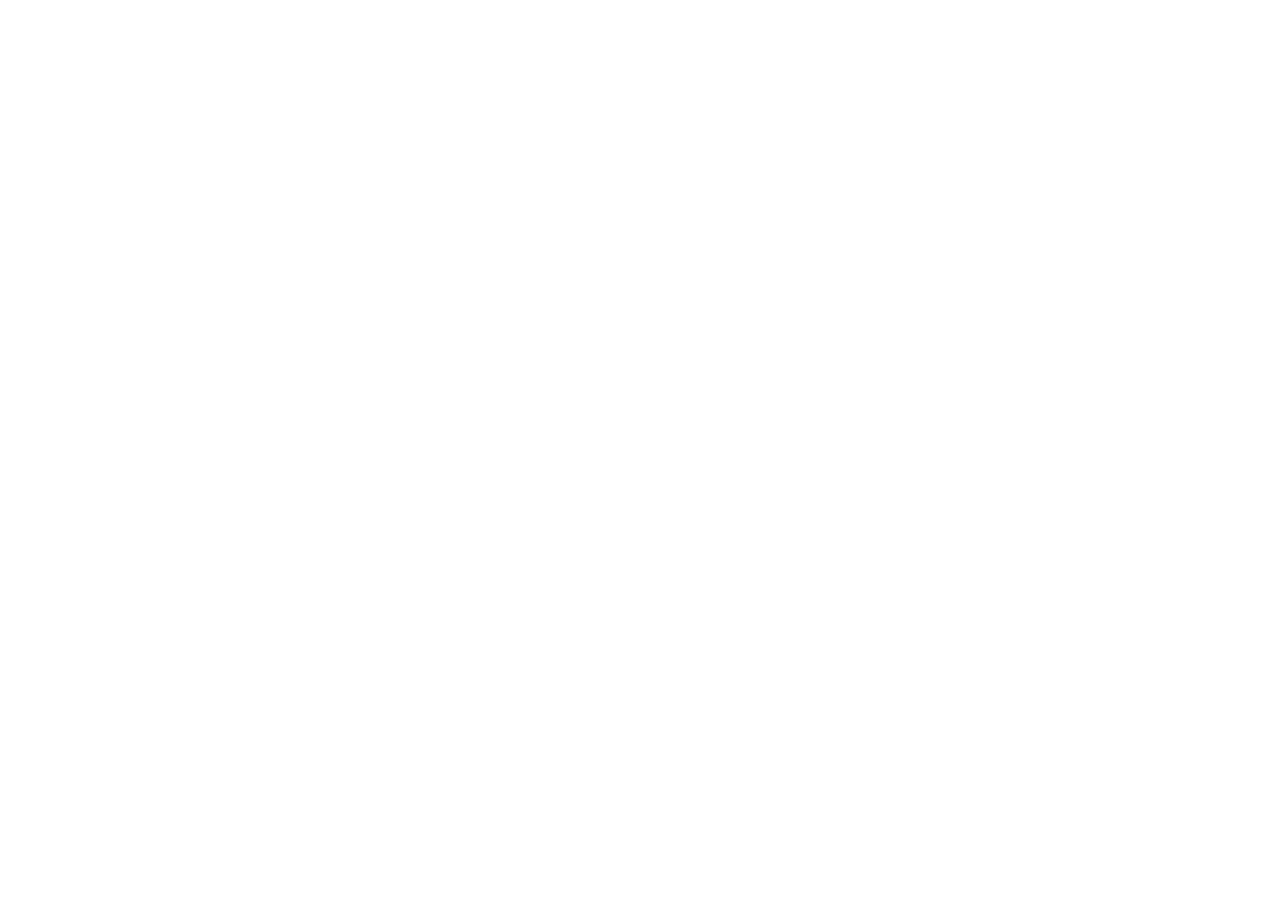
==== index.html @ 143d0b51 "Inizializzazione progetto" ====
<!DOCTYPE html>
<html lang="en">
<head>
    <meta charset="UTF-8">
    <meta http-equiv="X-UA-Compatible" content="IE=edge">
    <meta name="viewport" content="width=device-width, initial-scale=1.0">
    
    <link rel="stylesheet" href="css/style.css">

    <title>Zoom</title>

</head>
<body>

    <header>

    </header>


    <main>

    </main>


    <footer>

    </footer>
    
</body>
</html>
---- css/style.css ----
*{
    margin: 0;
    padding: 0;
    box-sizing: border-box;
}
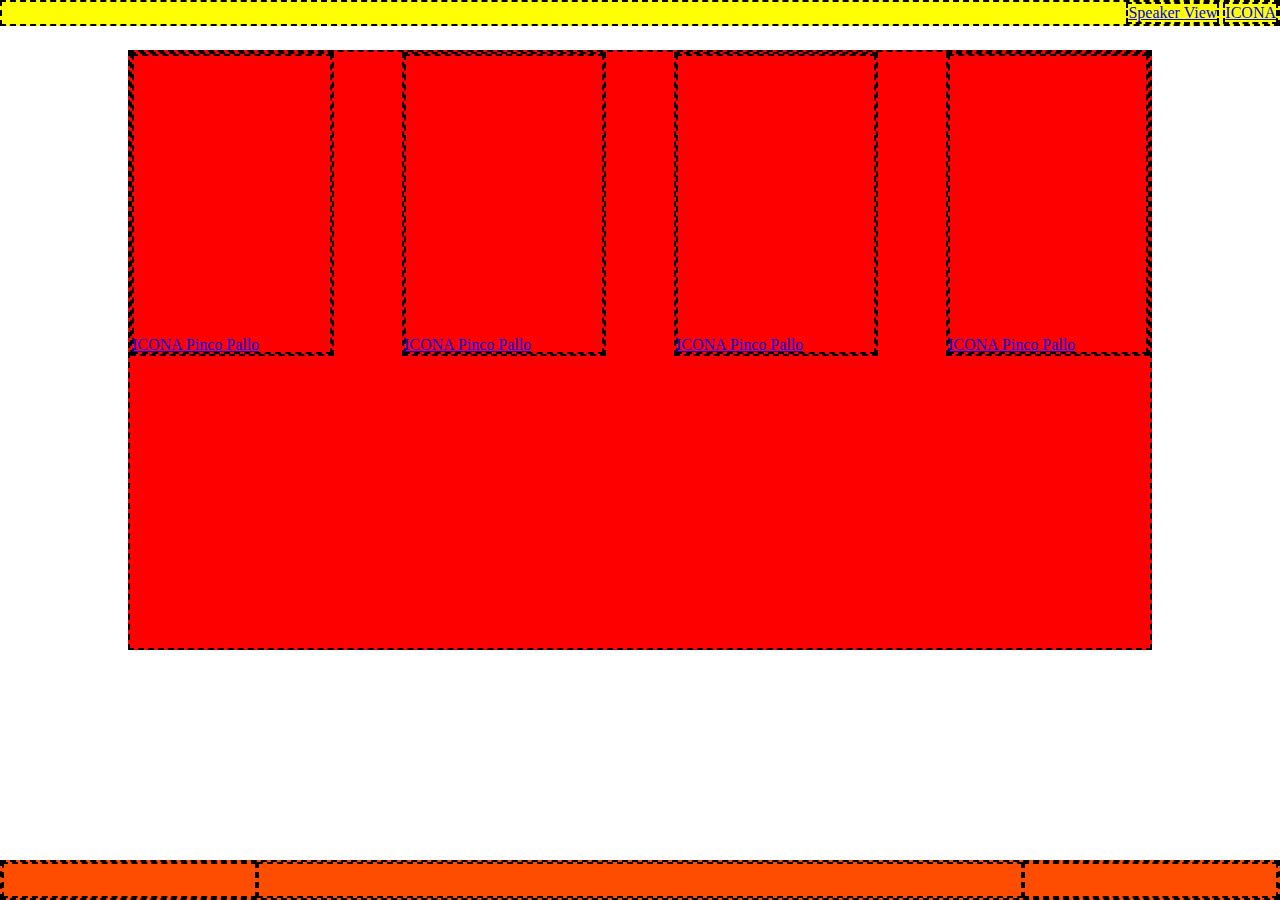
==== commit 128da127: "Aggiornamento struttura" ====
--- a/index.html
+++ b/index.html
@@ -13,16 +13,83 @@
 <body>
 
     <header>
-
+        <div class="bordered container_head">
+            <ul>
+                <li class="bordered speaker_view">
+                    <a href="#">Speaker View</a>
+                </li>
+                <li class="bordered speaker_view">
+                    <a href="#">ICONA</a>
+                </li>
+            </ul>
+        </div>
     </header>
 
 
+
+
     <main>
+        <div class="container_main bordered">
+            <div class="card bordered">
+                <a href="#">
+                    <div class="img bordered">
+                    
+                    </div>
+                </a>
+                <a class="mute" href="#">
+                    <span>ICONA Pinco Pallo</span>
+                </a>
+            </div>
+            <div class="card bordered">
+                <a href="#">
+                    <div class="img bordered">
+                    
+                    </div>
+                </a>
+                <a class="mute" href="#">
+                    <span>ICONA Pinco Pallo</span>
+                </a>
+            </div>
+            <div class="card bordered">
+                <a href="#">
+                    <div class="img bordered">
+                    
+                    </div>
+                </a>
+                <a class="mute" href="#">
+                    <span>ICONA Pinco Pallo</span>
+                </a>
+            </div>
+            <div class="card bordered">
+                <a href="#">
+                    <div class="img bordered">
+                    
+                    </div>
+                </a>
+                <a class="mute" href="#">
+                    <span>ICONA Pinco Pallo</span>
+                </a>
+            </div>
+
+        </div>
 
     </main>
 
 
+
+
     <footer>
+        <div  class="bordered container_footer">
+            <div class="bordered left">
+                
+            </div>
+            <div class="bordered center">
+
+            </div>
+            <div class="bordered right">
+
+            </div>
+        </div>
 
     </footer>
     
--- a/css/style.css
+++ b/css/style.css
@@ -3,3 +3,81 @@
     padding: 0;
     box-sizing: border-box;
 }
+
+.bordered{
+    border: 2px dashed black;
+}
+
+ul{
+    display: inline-block;
+}
+
+.speaker_view{
+    display: inline-block;
+}
+
+.container_head{
+    text-align: right;
+    background-color: yellow;
+    width: 100vw;
+    position: fixed;
+    left: 0;
+    top: 0;
+    z-index: 10;
+}
+
+main{
+    width: 100vw;
+}
+
+.container_main{
+    margin: auto;
+    margin-top: 50px;
+    margin-bottom: 50px;
+    width: 80%;
+    min-height: 600px;
+    background-color: red;
+    display: flex;
+    justify-content: space-between;
+    flex-wrap: wrap;
+    align-content: space-between;
+}
+
+.img{
+    background-image: url('https://picsum.photos/200/300');
+    /* background-size: contain;
+    background-repeat: no-repeat; */
+    height: 300px;
+    width: 200px;
+}
+
+.card{
+    position: relative;
+}
+
+.mute{
+    position: absolute;
+    bottom: 0;
+}
+
+.container_footer{
+    background-color: rgb(255, 77, 0);
+    width: 100vw;
+    min-height: 40px;
+    position: fixed;
+    left: 0;
+    bottom: 0;
+    z-index: 10;
+    display: flex;
+}
+
+.left{
+    width: 20%;
+}
+
+.center{
+    width: 60%;
+}
+.right{
+    width: 20%;
+}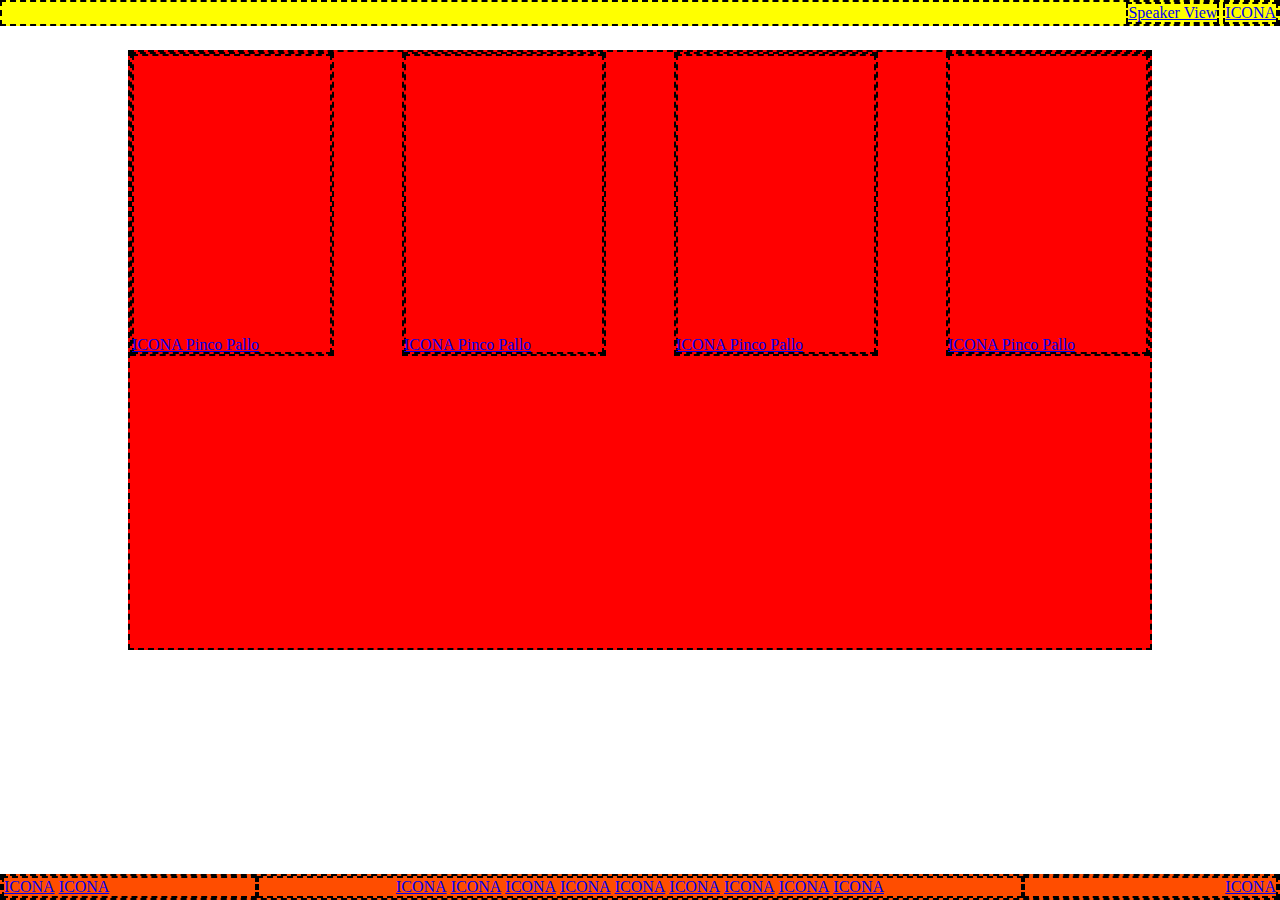
==== commit 743e0abc: "Struttura fatta" ====
--- a/index.html
+++ b/index.html
@@ -81,13 +81,52 @@
     <footer>
         <div  class="bordered container_footer">
             <div class="bordered left">
-                
+                <ul>
+                    <li>
+                        <a href="#">ICONA</a>
+                    </li>              
+                    <li>
+                        <a href="#">ICONA</a>
+                    </li>
+                </ul>                
             </div>
             <div class="bordered center">
-
+                <ul>
+                    <li>
+                        <a href="#">ICONA</a>
+                    </li>              
+                    <li>
+                        <a href="#">ICONA</a>
+                    </li>
+                    <li>
+                        <a href="#">ICONA</a>
+                    </li>              
+                    <li>
+                        <a href="#">ICONA</a>
+                    </li>
+                    <li>
+                        <a href="#">ICONA</a>
+                    </li>              
+                    <li>
+                        <a href="#">ICONA</a>
+                    </li>
+                    <li>
+                        <a href="#">ICONA</a>
+                    </li>              
+                    <li>
+                        <a href="#">ICONA</a>
+                    </li>
+                    <li>
+                        <a href="#">ICONA</a>
+                    </li>              
+                </ul> 
             </div>
             <div class="bordered right">
-
+                <ul>
+                    <li>
+                        <a href="#">ICONA</a>
+                    </li>              
+                </ul> 
             </div>
         </div>
 
--- a/css/style.css
+++ b/css/style.css
@@ -12,7 +12,7 @@
     display: inline-block;
 }
 
-.speaker_view{
+li{
     display: inline-block;
 }
 
@@ -63,7 +63,7 @@
 .container_footer{
     background-color: rgb(255, 77, 0);
     width: 100vw;
-    min-height: 40px;
+    /* min-height: 40px; */
     position: fixed;
     left: 0;
     bottom: 0;
@@ -77,7 +77,10 @@
 
 .center{
     width: 60%;
+    text-align: center;
 }
+
 .right{
     width: 20%;
+    text-align: right;
 }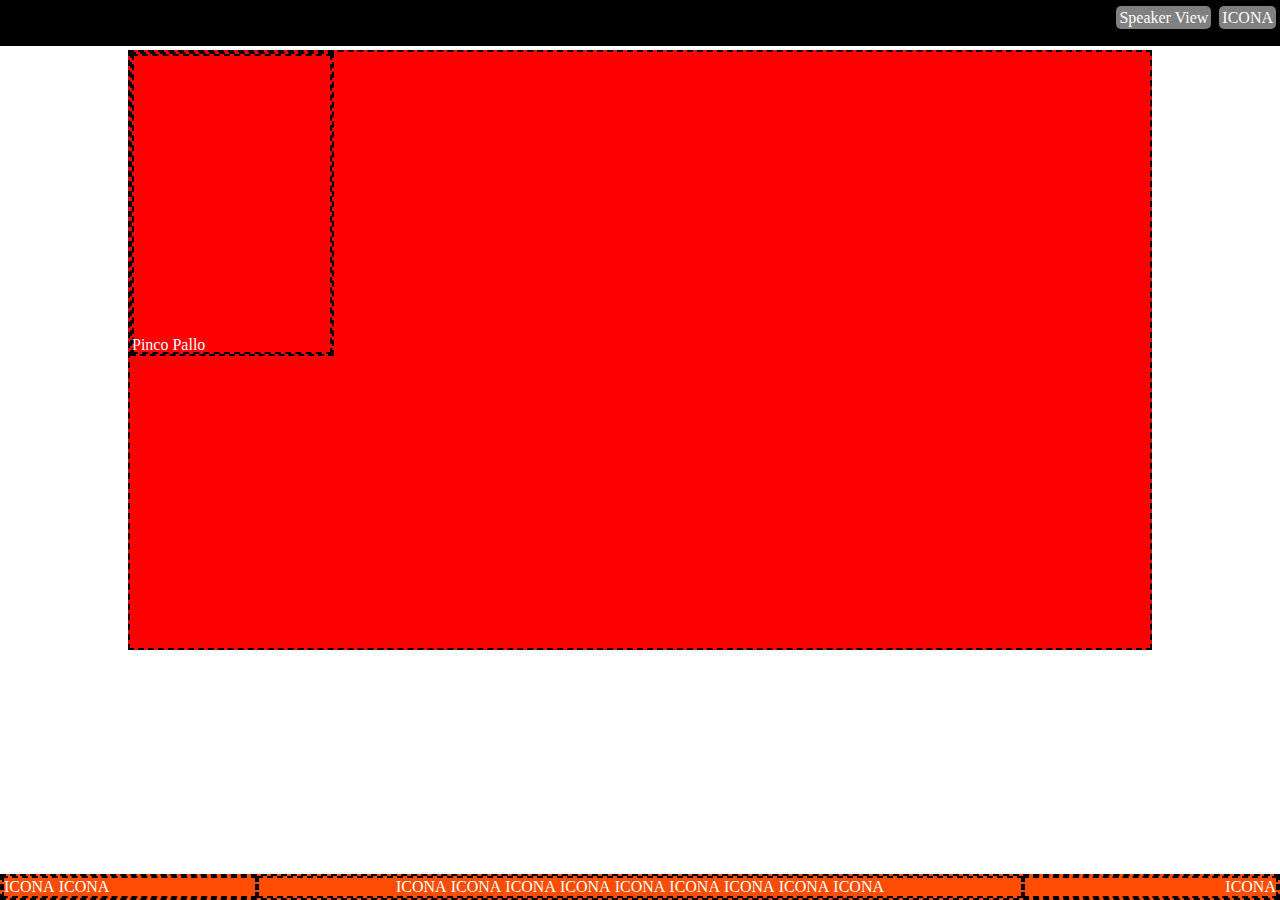
==== commit d1e3133c: "aggiornamento" ====
--- a/index.html
+++ b/index.html
@@ -6,6 +6,8 @@
     <meta name="viewport" content="width=device-width, initial-scale=1.0">
     
     <link rel="stylesheet" href="css/style.css">
+
+    <link rel="stylesheet" href="https://cdnjs.cloudflare.com/ajax/libs/font-awesome/6.2.1/css/all.min.css" integrity="sha512-MV7K8+y+gLIBoVD59lQIYicR65iaqukzvf/nwasF0nqhPay5w/9lJmVM2hMDcnK1OnMGCdVK+iQrJ7lzPJQd1w==" crossorigin="anonymous" referrerpolicy="no-referrer" />
 
     <title>Zoom</title>
 
@@ -16,7 +18,9 @@
         <div class="bordered container_head">
             <ul>
                 <li class="bordered speaker_view">
-                    <a href="#">Speaker View</a>
+                    <a id="grid" href="#">
+                        <i class="fa-thin fa-grid"></i>Speaker View
+                    </a>
                 </li>
                 <li class="bordered speaker_view">
                     <a href="#">ICONA</a>
@@ -37,37 +41,7 @@
                     </div>
                 </a>
                 <a class="mute" href="#">
-                    <span>ICONA Pinco Pallo</span>
-                </a>
-            </div>
-            <div class="card bordered">
-                <a href="#">
-                    <div class="img bordered">
-                    
-                    </div>
-                </a>
-                <a class="mute" href="#">
-                    <span>ICONA Pinco Pallo</span>
-                </a>
-            </div>
-            <div class="card bordered">
-                <a href="#">
-                    <div class="img bordered">
-                    
-                    </div>
-                </a>
-                <a class="mute" href="#">
-                    <span>ICONA Pinco Pallo</span>
-                </a>
-            </div>
-            <div class="card bordered">
-                <a href="#">
-                    <div class="img bordered">
-                    
-                    </div>
-                </a>
-                <a class="mute" href="#">
-                    <span>ICONA Pinco Pallo</span>
+                    <i class="fa-solid fa-microphone-slash"></i> Pinco Pallo
                 </a>
             </div>
 
--- a/css/style.css
+++ b/css/style.css
@@ -16,9 +16,24 @@
     display: inline-block;
 }
 
+a{
+    text-decoration: none;
+    color: white;
+}
+
+.speaker_view a{
+    
+    padding: 3px;
+    border-radius: 5px;
+    background-color: gray;
+}
+
+
+
 .container_head{
+    padding: 5px 0 15px;
     text-align: right;
-    background-color: yellow;
+    background-color: rgb(0, 0, 0);
     width: 100vw;
     position: fixed;
     left: 0;
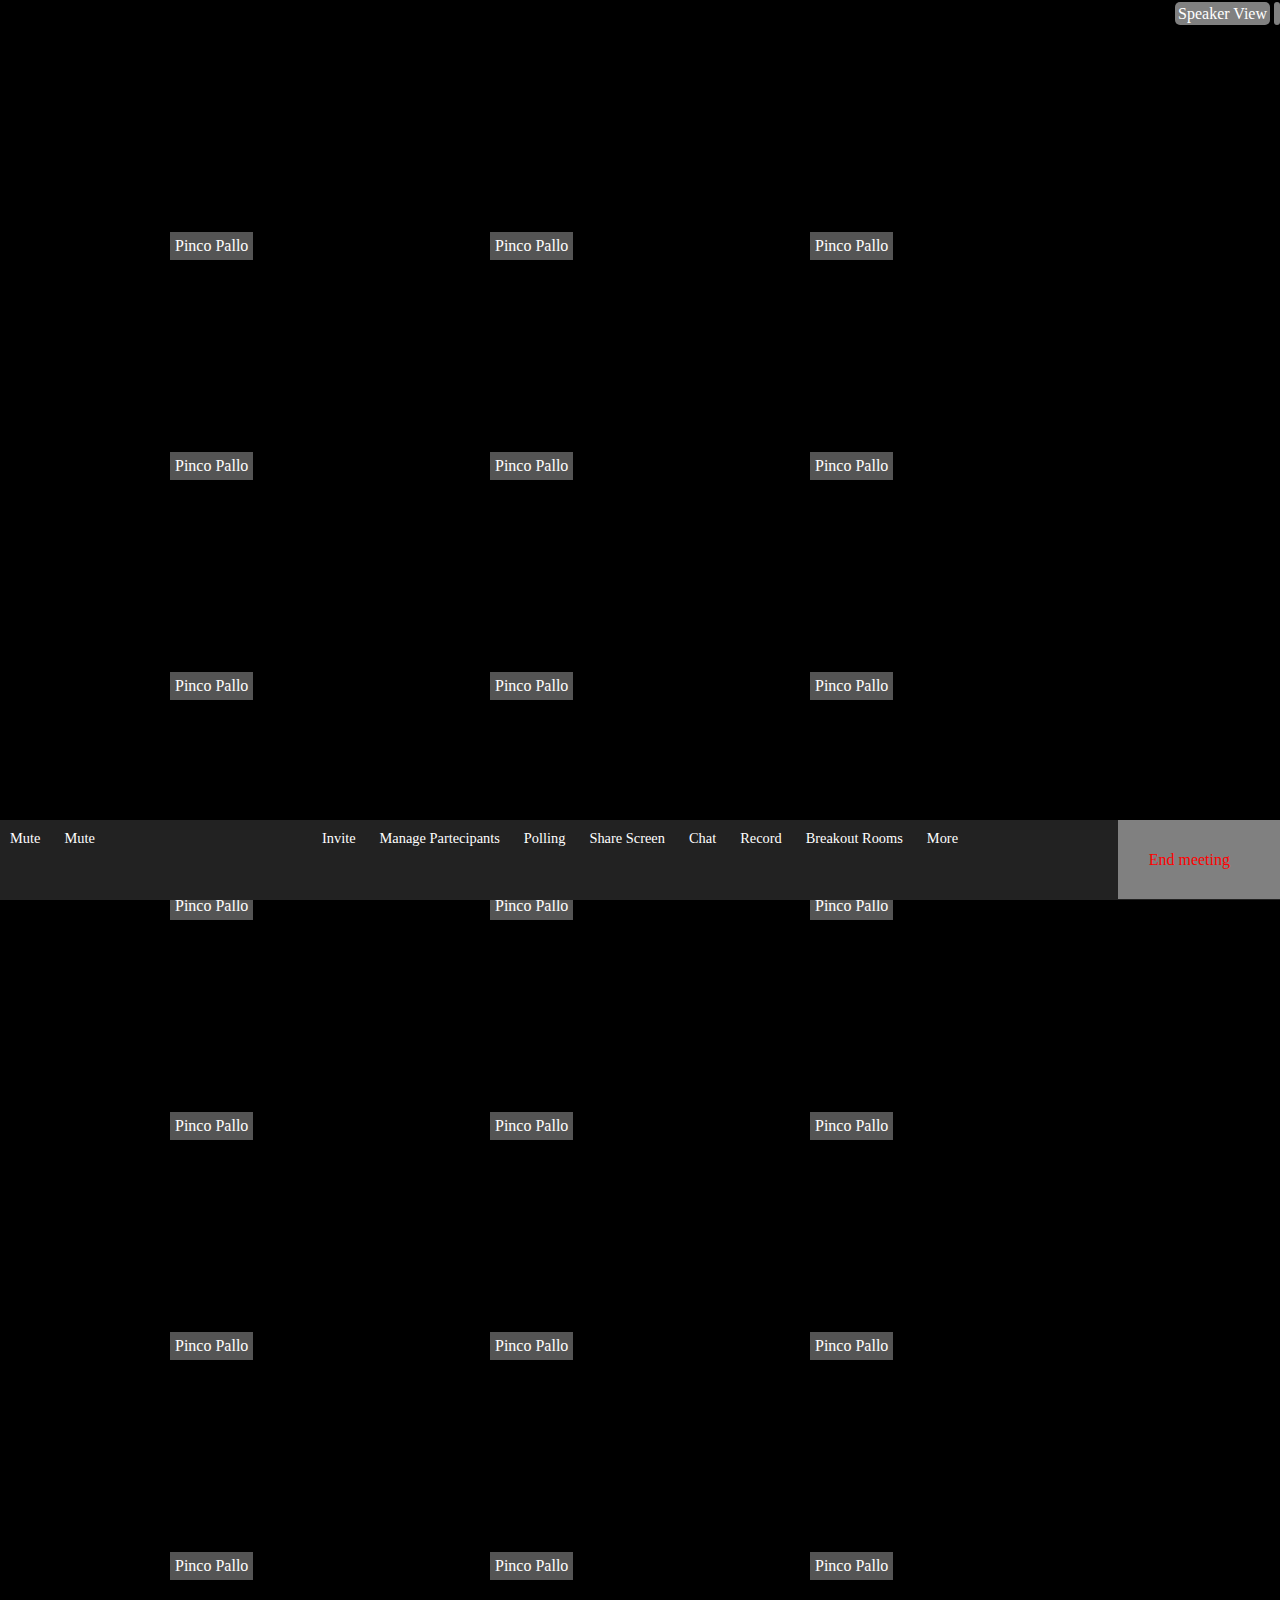
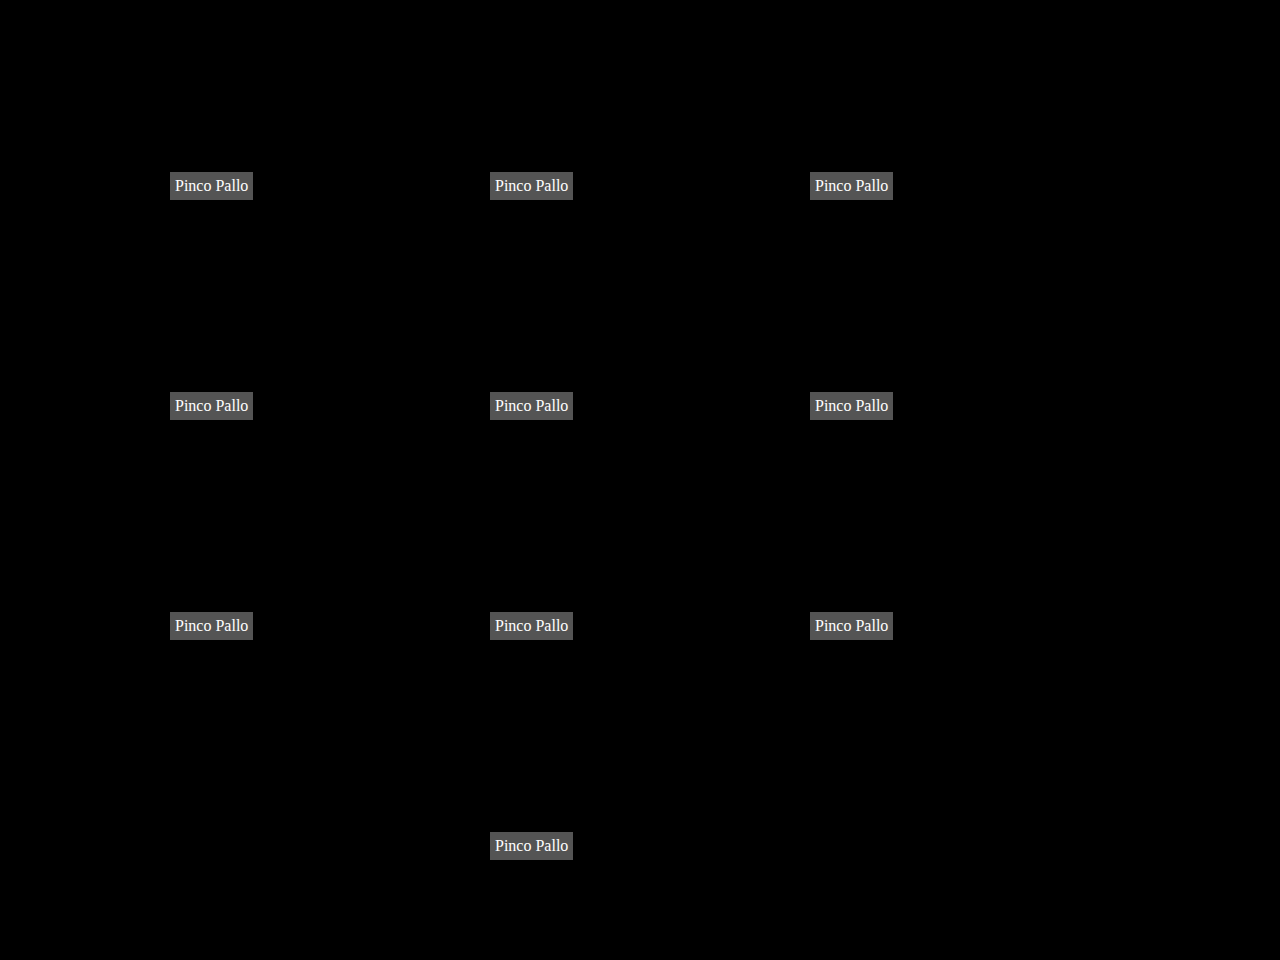
==== commit a7c83d0c: "Finalizzazione progetto" ====
--- a/index.html
+++ b/index.html
@@ -19,11 +19,11 @@
             <ul>
                 <li class="bordered speaker_view">
                     <a id="grid" href="#">
-                        <i class="fa-thin fa-grid"></i>Speaker View
+                        <i class="fa-solid fa-th"></i> Speaker View
                     </a>
                 </li>
                 <li class="bordered speaker_view">
-                    <a href="#">ICONA</a>
+                    <a href="#"><i class="fa-solid fa-expand-arrows-alt"></i></a>
                 </li>
             </ul>
         </div>
@@ -44,6 +44,307 @@
                     <i class="fa-solid fa-microphone-slash"></i> Pinco Pallo
                 </a>
             </div>
+            <div class="card bordered">
+                <a href="#">
+                    <div class="img bordered">
+                    
+                    </div>
+                </a>
+                <a class="mute" href="#">
+                    <i class="fa-solid fa-microphone-slash"></i> Pinco Pallo
+                </a>
+            </div>
+            <div class="card bordered">
+                <a href="#">
+                    <div class="img bordered">
+                    
+                    </div>
+                </a>
+                <a class="mute" href="#">
+                    <i class="fa-solid fa-microphone-slash"></i> Pinco Pallo
+                </a>
+            </div>
+            <div class="card bordered">
+                <a href="#">
+                    <div class="img bordered">
+                    
+                    </div>
+                </a>
+                <a class="mute" href="#">
+                    <i class="fa-solid fa-microphone-slash"></i> Pinco Pallo
+                </a>
+            </div>
+            <div class="card bordered">
+                <a href="#">
+                    <div class="img bordered">
+                    
+                    </div>
+                </a>
+                <a class="mute" href="#">
+                    <i class="fa-solid fa-microphone-slash"></i> Pinco Pallo
+                </a>
+            </div>
+            <div class="card bordered">
+                <a href="#">
+                    <div class="img bordered">
+                    
+                    </div>
+                </a>
+                <a class="mute" href="#">
+                    <i class="fa-solid fa-microphone-slash"></i> Pinco Pallo
+                </a>
+            </div>
+            <div class="card bordered">
+                <a href="#">
+                    <div class="img bordered">
+                    
+                    </div>
+                </a>
+                <a class="mute" href="#">
+                    <i class="fa-solid fa-microphone-slash"></i> Pinco Pallo
+                </a>
+            </div>
+            <div class="card bordered">
+                <a href="#">
+                    <div class="img bordered">
+                    
+                    </div>
+                </a>
+                <a class="mute" href="#">
+                    <i class="fa-solid fa-microphone-slash"></i> Pinco Pallo
+                </a>
+            </div>
+            <div class="card bordered">
+                <a href="#">
+                    <div class="img bordered">
+                    
+                    </div>
+                </a>
+                <a class="mute" href="#">
+                    <i class="fa-solid fa-microphone-slash"></i> Pinco Pallo
+                </a>
+            </div>
+            <div class="card bordered">
+                <a href="#">
+                    <div class="img bordered">
+                    
+                    </div>
+                </a>
+                <a class="mute" href="#">
+                    <i class="fa-solid fa-microphone-slash"></i> Pinco Pallo
+                </a>
+            </div>
+            <div class="card bordered">
+                <a href="#">
+                    <div class="img bordered">
+                    
+                    </div>
+                </a>
+                <a class="mute" href="#">
+                    <i class="fa-solid fa-microphone-slash"></i> Pinco Pallo
+                </a>
+            </div>
+            <div class="card bordered">
+                <a href="#">
+                    <div class="img bordered">
+                    
+                    </div>
+                </a>
+                <a class="mute" href="#">
+                    <i class="fa-solid fa-microphone-slash"></i> Pinco Pallo
+                </a>
+            </div>
+            <div class="card bordered">
+                <a href="#">
+                    <div class="img bordered">
+                    
+                    </div>
+                </a>
+                <a class="mute" href="#">
+                    <i class="fa-solid fa-microphone-slash"></i> Pinco Pallo
+                </a>
+            </div>
+            <div class="card bordered">
+                <a href="#">
+                    <div class="img bordered">
+                    
+                    </div>
+                </a>
+                <a class="mute" href="#">
+                    <i class="fa-solid fa-microphone-slash"></i> Pinco Pallo
+                </a>
+            </div>
+            <div class="card bordered">
+                <a href="#">
+                    <div class="img bordered">
+                    
+                    </div>
+                </a>
+                <a class="mute" href="#">
+                    <i class="fa-solid fa-microphone-slash"></i> Pinco Pallo
+                </a>
+            </div>
+            <div class="card bordered">
+                <a href="#">
+                    <div class="img bordered">
+                    
+                    </div>
+                </a>
+                <a class="mute" href="#">
+                    <i class="fa-solid fa-microphone-slash"></i> Pinco Pallo
+                </a>
+            </div>
+            <div class="card bordered">
+                <a href="#">
+                    <div class="img bordered">
+                    
+                    </div>
+                </a>
+                <a class="mute" href="#">
+                    <i class="fa-solid fa-microphone-slash"></i> Pinco Pallo
+                </a>
+            </div>
+            <div class="card bordered">
+                <a href="#">
+                    <div class="img bordered">
+                    
+                    </div>
+                </a>
+                <a class="mute" href="#">
+                    <i class="fa-solid fa-microphone-slash"></i> Pinco Pallo
+                </a>
+            </div>
+            <div class="card bordered">
+                <a href="#">
+                    <div class="img bordered">
+                    
+                    </div>
+                </a>
+                <a class="mute" href="#">
+                    <i class="fa-solid fa-microphone-slash"></i> Pinco Pallo
+                </a>
+            </div>
+            <div class="card bordered">
+                <a href="#">
+                    <div class="img bordered">
+                    
+                    </div>
+                </a>
+                <a class="mute" href="#">
+                    <i class="fa-solid fa-microphone-slash"></i> Pinco Pallo
+                </a>
+            </div>
+            <div class="card bordered">
+                <a href="#">
+                    <div class="img bordered">
+                    
+                    </div>
+                </a>
+                <a class="mute" href="#">
+                    <i class="fa-solid fa-microphone-slash"></i> Pinco Pallo
+                </a>
+            </div>
+            <div class="card bordered">
+                <a href="#">
+                    <div class="img bordered">
+                    
+                    </div>
+                </a>
+                <a class="mute" href="#">
+                    <i class="fa-solid fa-microphone-slash"></i> Pinco Pallo
+                </a>
+            </div>
+            <div class="card bordered">
+                <a href="#">
+                    <div class="img bordered">
+                    
+                    </div>
+                </a>
+                <a class="mute" href="#">
+                    <i class="fa-solid fa-microphone-slash"></i> Pinco Pallo
+                </a>
+            </div>
+            <div class="card bordered">
+                <a href="#">
+                    <div class="img bordered">
+                    
+                    </div>
+                </a>
+                <a class="mute" href="#">
+                    <i class="fa-solid fa-microphone-slash"></i> Pinco Pallo
+                </a>
+            </div>
+            <div class="card bordered">
+                <a href="#">
+                    <div class="img bordered">
+                    
+                    </div>
+                </a>
+                <a class="mute" href="#">
+                    <i class="fa-solid fa-microphone-slash"></i> Pinco Pallo
+                </a>
+            </div>
+            <div class="card bordered">
+                <a href="#">
+                    <div class="img bordered">
+                    
+                    </div>
+                </a>
+                <a class="mute" href="#">
+                    <i class="fa-solid fa-microphone-slash"></i> Pinco Pallo
+                </a>
+            </div>
+            <div class="card bordered">
+                <a href="#">
+                    <div class="img bordered">
+                    
+                    </div>
+                </a>
+                <a class="mute" href="#">
+                    <i class="fa-solid fa-microphone-slash"></i> Pinco Pallo
+                </a>
+            </div>
+            <div class="card bordered">
+                <a href="#">
+                    <div class="img bordered">
+                    
+                    </div>
+                </a>
+                <a class="mute" href="#">
+                    <i class="fa-solid fa-microphone-slash"></i> Pinco Pallo
+                </a>
+            </div>
+            <div class="card bordered">
+                <a href="#">
+                    <div class="img bordered">
+                    
+                    </div>
+                </a>
+                <a class="mute" href="#">
+                    <i class="fa-solid fa-microphone-slash"></i> Pinco Pallo
+                </a>
+            </div>
+            <div class="card bordered">
+                <a href="#">
+                    <div class="img bordered">
+                    
+                    </div>
+                </a>
+                <a class="mute" href="#">
+                    <i class="fa-solid fa-microphone-slash"></i> Pinco Pallo
+                </a>
+            </div>
+            <div class="card bordered">
+                <a href="#">
+                    <div class="img bordered">
+                    
+                    </div>
+                </a>
+                <a class="mute" href="#">
+                    <i class="fa-solid fa-microphone-slash"></i> Pinco Pallo
+                </a>
+            </div>
+
 
         </div>
 
@@ -56,49 +357,100 @@
         <div  class="bordered container_footer">
             <div class="bordered left">
                 <ul>
-                    <li>
-                        <a href="#">ICONA</a>
-                    </li>              
-                    <li>
-                        <a href="#">ICONA</a>
-                    </li>
+                    <li class="info bordered">
+                        <a href="#">
+                            <div>
+                                <p class="icon"><i class="fa-solid fa-microphone"></i></p>
+                                <p>Mute</p>
+                            </div>
+                        </a>
+                    </li>              
+                    <li class="info bordered">
+                        <a href="#">
+                            <div>
+                                <p class="icon"><i class="fa-solid fa-video"></i></p>
+                                <p>Mute</p>
+                            </div>
+                        </a>
+                    </li>              
                 </ul>                
             </div>
+
+
             <div class="bordered center">
                 <ul>
-                    <li>
-                        <a href="#">ICONA</a>
-                    </li>              
-                    <li>
-                        <a href="#">ICONA</a>
-                    </li>
-                    <li>
-                        <a href="#">ICONA</a>
-                    </li>              
-                    <li>
-                        <a href="#">ICONA</a>
-                    </li>
-                    <li>
-                        <a href="#">ICONA</a>
-                    </li>              
-                    <li>
-                        <a href="#">ICONA</a>
-                    </li>
-                    <li>
-                        <a href="#">ICONA</a>
-                    </li>              
-                    <li>
-                        <a href="#">ICONA</a>
-                    </li>
-                    <li>
-                        <a href="#">ICONA</a>
+                    <li class="info bordered">
+                        <a href="#">
+                            <div>
+                                <p class="icon"><i class="fa-solid fa-user-plus"></i></p>
+                                <p>Invite</p>
+                            </div>
+                        </a>
+                    </li>              
+                    <li class="info bordered">
+                        <a href="#">
+                            <div>
+                                <p class="icon"><i class="fa-solid fa-user-group"></i></p>
+                                <p>Manage Partecipants</p>
+                            </div>
+                        </a>
+                    </li>              
+                    <li class="info bordered">
+                        <a href="#">
+                            <div>
+                                <p class="icon"><i class="fa-solid fa-chart-simple"></i></p>
+                                <p>Polling</p>
+                            </div>
+                        </a>
+                    </li>              
+                    <li class="info bordered">
+                        <a href="#">
+                            <div>
+                                <p class="icon"><i class="fa-solid fa-share-from-square"></i></p>
+                                <p>Share Screen</p>
+                            </div>
+                        </a>
+                    </li>              
+                    <li class="info bordered">
+                        <a href="#">
+                            <div>
+                                <p class="icon"><i class="fa-solid fa-comment"></i></p>
+                                <p>Chat</p>
+                            </div>
+                        </a>
+                    </li>              
+                    <li class="info bordered">
+                        <a href="#">
+                            <div>
+                                <p class="icon"><i class="fa-solid fa-record-vinyl"></i></p>
+                                <p>Record</p>
+                            </div>
+                        </a>
+                    </li>              
+                    <li class="info bordered">
+                        <a href="#">
+                            <div>
+                                <p class="icon"><i class="fa-solid fa-table-cells-large"></i></p>
+                                <p>Breakout Rooms</p>
+                            </div>
+                        </a>
+                    </li>              
+                    <li class="info bordered">
+                        <a href="#">
+                            <div>
+                                <p class="icon"><i class="fa-solid fa-info"></i></p>
+                                <p>More</p>
+                            </div>
+                        </a>
                     </li>              
                 </ul> 
             </div>
+
+
             <div class="bordered right">
                 <ul>
                     <li>
-                        <a href="#">ICONA</a>
+                        <a id="end" href="#">End meeting</a>
                     </li>              
                 </ul> 
             </div>
--- a/css/style.css
+++ b/css/style.css
@@ -4,9 +4,13 @@
     box-sizing: border-box;
 }
 
-.bordered{
+body{
+    background-color: black;
+}
+
+/* .bordered{
     border: 2px dashed black;
-}
+} */
 
 ul{
     display: inline-block;
@@ -43,41 +47,44 @@
 
 main{
     width: 100vw;
+    
 }
 
 .container_main{
     margin: auto;
     margin-top: 50px;
-    margin-bottom: 50px;
+    margin-bottom: 90px;
     width: 80%;
-    min-height: 600px;
-    background-color: red;
     display: flex;
-    justify-content: space-between;
+    justify-content: center;
     flex-wrap: wrap;
     align-content: space-between;
 }
 
 .img{
-    background-image: url('https://picsum.photos/200/300');
+    background-image: url('https://picsum.photos/300/200');
     /* background-size: contain;
     background-repeat: no-repeat; */
-    height: 300px;
-    width: 200px;
+    height: 200px;
+    width: 300px;
 }
 
 .card{
     position: relative;
+    margin: 10px;
 }
 
 .mute{
     position: absolute;
     bottom: 0;
+    background-color: rgba(128, 128, 128, 0.656);
+    padding: 5px;
 }
 
 .container_footer{
-    background-color: rgb(255, 77, 0);
+    background-color: #222222;
     width: 100vw;
+    height: 80px;
     /* min-height: 40px; */
     position: fixed;
     left: 0;
@@ -98,4 +105,35 @@
 .right{
     width: 20%;
     text-align: right;
+    position: relative;
+}
+
+.info{
+    text-align: center;
+    display: inline-block;
+    padding: 10px 10px;
+}
+
+.arrow{
+    display: inline-block;
+
+}
+
+.icon{
+    font-size: 2em;
+}
+
+#end{
+    color: red;
+    background-color: gray;
+    padding: 31px 50px 31px 31px;
+}
+
+.right ul{
+    line-height: 80px;
+    
+}
+
+.info a div p:last-child{
+    font-size: 0.9em;
 }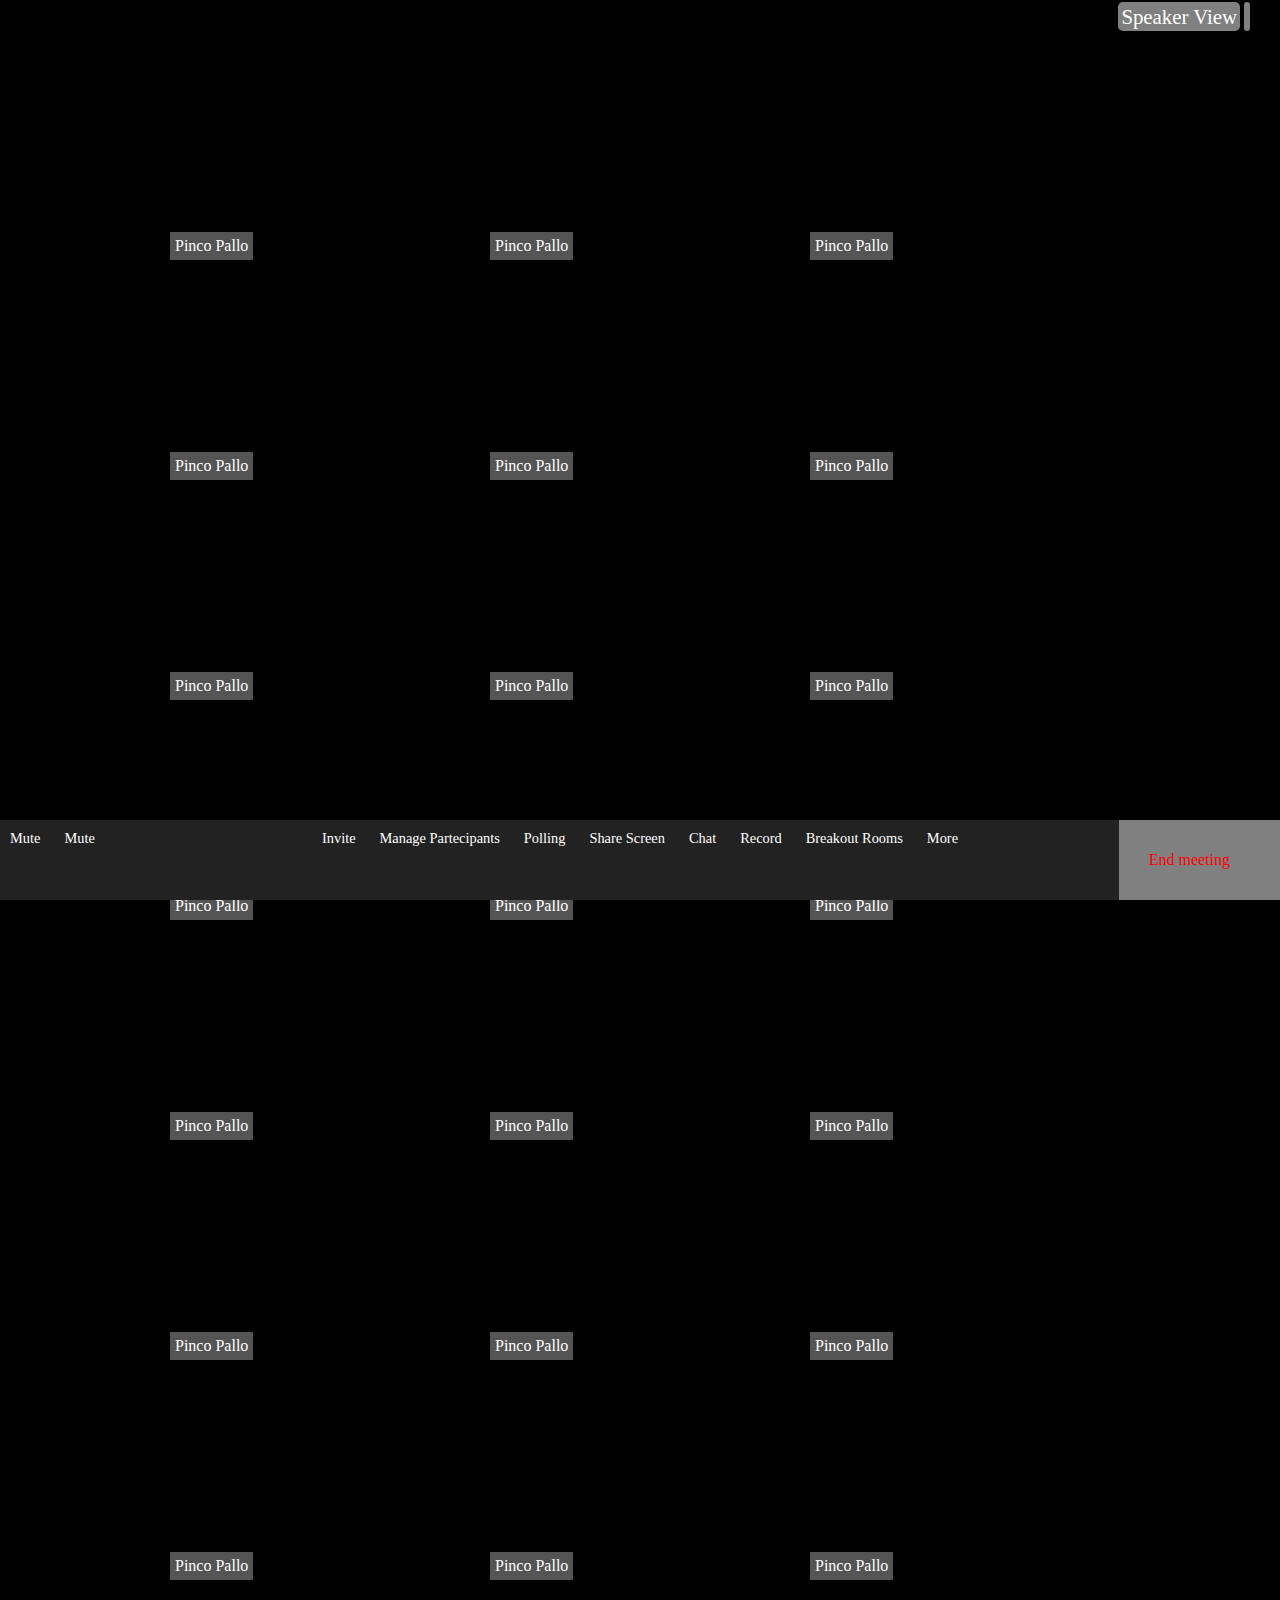
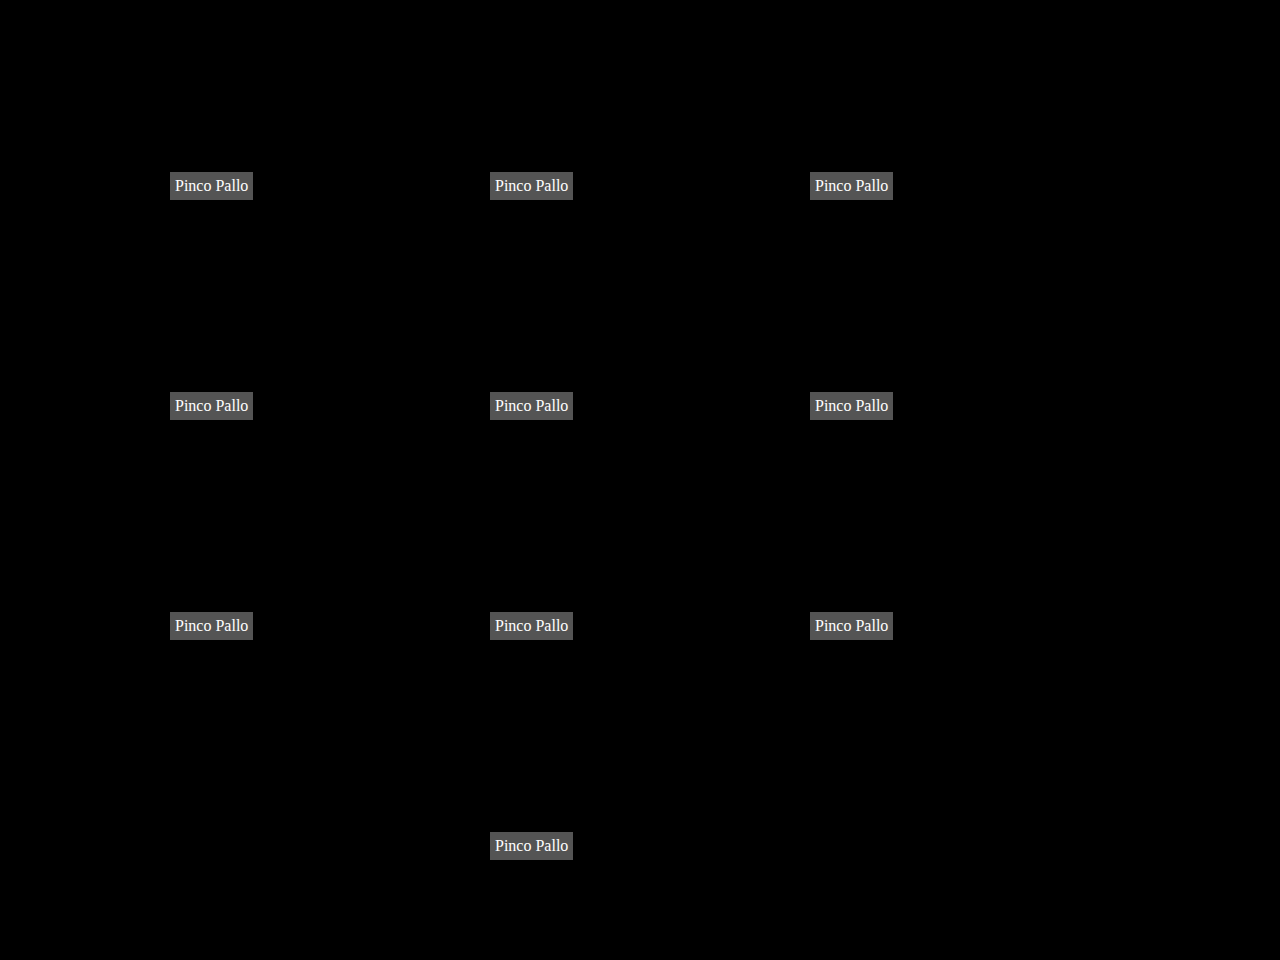
==== commit 4b7b4bab: "Aggiornamento speaker view e End meeting" ====
--- a/index.html
+++ b/index.html
@@ -22,7 +22,7 @@
                         <i class="fa-solid fa-th"></i> Speaker View
                     </a>
                 </li>
-                <li class="bordered speaker_view">
+                <li id="screen" class="bordered speaker_view">
                     <a href="#"><i class="fa-solid fa-expand-arrows-alt"></i></a>
                 </li>
             </ul>
@@ -448,9 +448,14 @@
 
 
             <div class="bordered right">
+                
                 <ul>
                     <li>
-                        <a id="end" href="#">End meeting</a>
+                        <a href="#">
+                            <div>
+                                <p id="end">End meeting</p>
+                            </div>
+                        </a>
                     </li>              
                 </ul> 
             </div>
--- a/css/style.css
+++ b/css/style.css
@@ -25,13 +25,20 @@
     color: white;
 }
 
-.speaker_view a{
-    
+.speaker_view a{    
     padding: 3px;
     border-radius: 5px;
     background-color: gray;
+    font-size: 1.3em;
 }
 
+.speaker_view_2{
+    margin-right: 20px;
+}
+
+#screen{
+    margin-right: 30px;
+}
 
 
 .container_head{
@@ -126,7 +133,11 @@
 #end{
     color: red;
     background-color: gray;
-    padding: 31px 50px 31px 31px;
+}
+
+#end {
+    color: red;
+    padding: 0 50px 0 30px;
 }
 
 .right ul{
